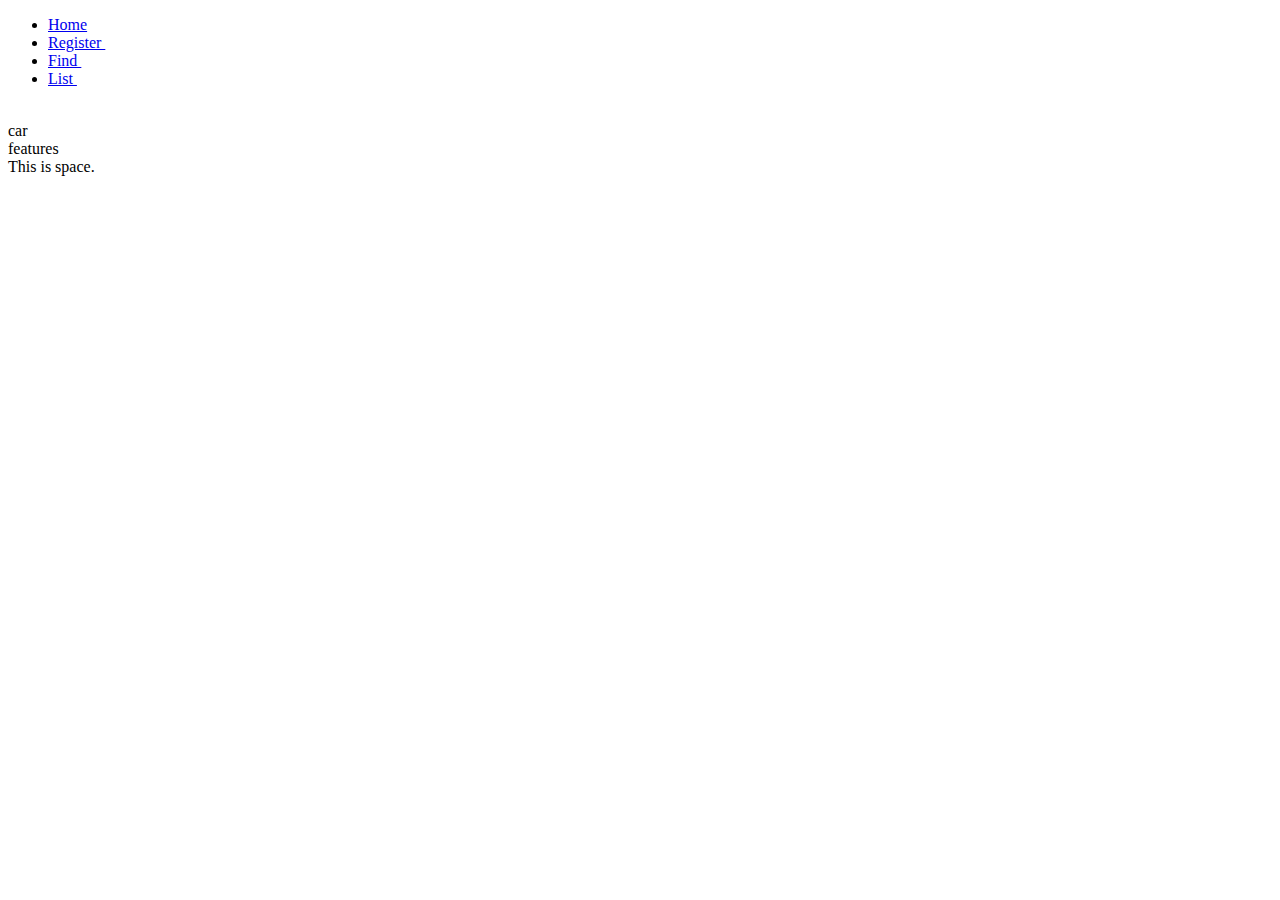
==== find.html @ a16cfc82 "First Commit" ====
<!DOCTYPE html>
<html lang="en">
<head>
    <meta charset="UTF-8">
    <meta name="viewport" content="width=device-width, initial-scale=1.0">
    <meta http-equiv="X-UA-Compatible" content="ie=edge">
    <title>Document</title>
    <link  rel="stylesheet" type="text/css" href="style.css">
    <link href="https://fonts.googleapis.com/css?family=Exo+2&display=swap" rel="stylesheet"> 
</head>
<header>
        <ul class="nav-block">
            <li class="nav-bar"><a href="website.html">Home</a></li>
            <li class="nav-bar"><a href="register.html">Register&nbsp</a></li>
            <li class="nav-bar"><a href="find.html">Find&nbsp</a></li>
            <li class="nav-bar"><a href="list.html">List&nbsp</a></li>
     </ul>
</header>  <br>
<body>
    <div class="center">     
     <div class="box">
        car
     </div>
     <div class="box">
        features
     </div>
     </div>
</body>
    <footer>
        This is space.
    </footer>
</html>
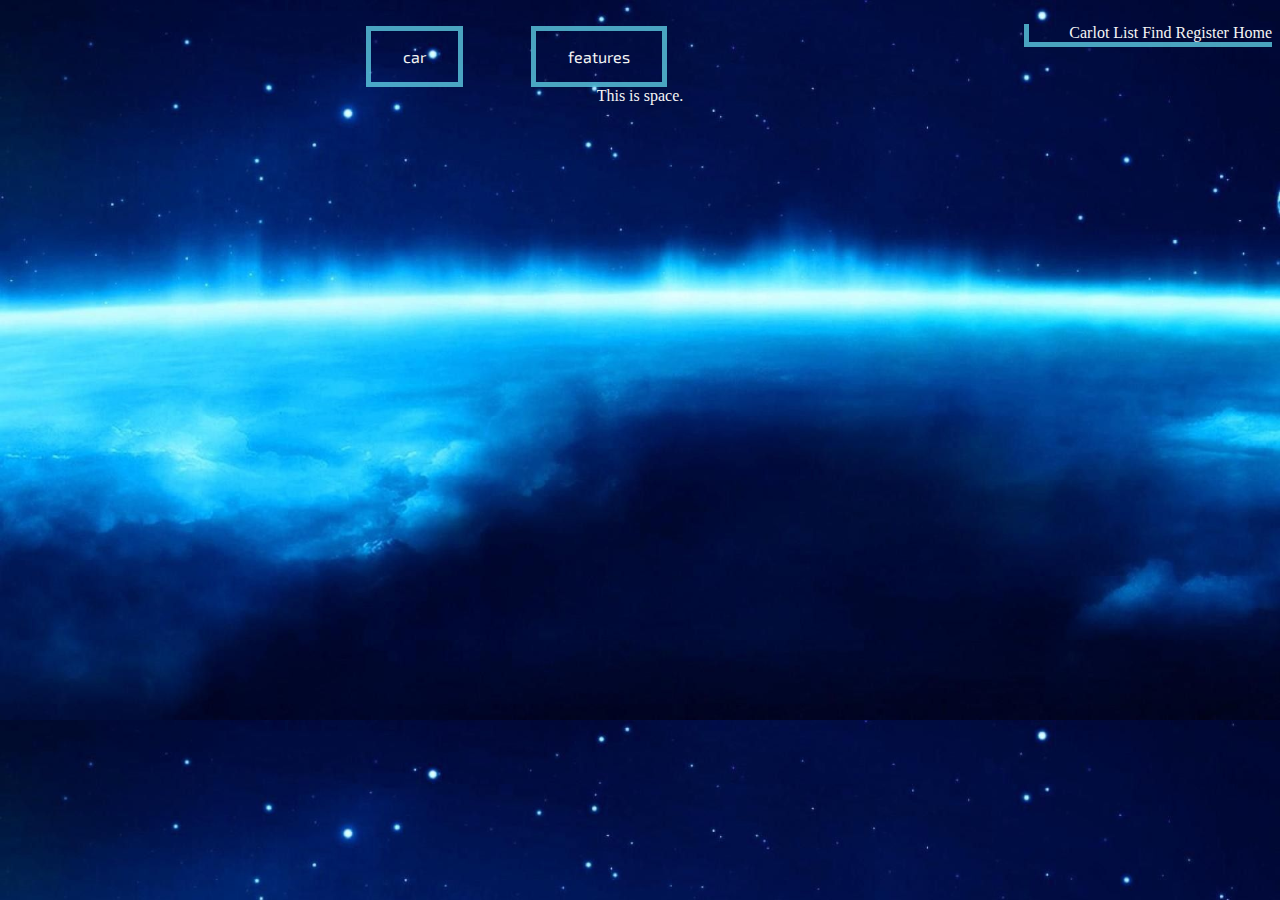
==== commit b088c0c2: "Updated index link" ====
--- a/find.html
+++ b/find.html
@@ -10,10 +10,11 @@
 </head>
 <header>
         <ul class="nav-block">
-            <li class="nav-bar"><a href="website.html">Home</a></li>
+            <li class="nav-bar"><a href="index.html">Home</a></li>
             <li class="nav-bar"><a href="register.html">Register&nbsp</a></li>
             <li class="nav-bar"><a href="find.html">Find&nbsp</a></li>
             <li class="nav-bar"><a href="list.html">List&nbsp</a></li>
+            <li class="nav-bar"><a href="carlot.html">Carlot&nbsp</a></li>
      </ul>
 </header>  <br>
 <body>
--- a/style.css
+++ b/style.css
@@ -0,0 +1,72 @@
+/* Selector {
+    Property:  value;
+} */
+.nav-block {
+    border-left: 5px solid rgba(96, 211, 231, 0.767);
+    border-bottom: 5px solid rgba(96, 211, 231, 0.767);
+    float: right;
+}
+.nav-bar {
+    display: inline-block;
+    text-align: right;
+    float: right;
+    
+}
+body {
+    clear: both;
+    background-image: url(392812.jpg); 
+    background-size: cover;
+}
+a {
+    color: whitesmoke;
+    text-decoration: none;
+}
+.credit {
+    color: whitesmoke;
+}
+h1 {
+    color:whitesmoke;
+    text-align: center;
+    border: 5px solid rgba(96, 211, 231, 0.767);
+    font-family: 'Exo 2', sans-serif;
+}
+p {
+    color:whitesmoke;
+}
+ul {
+    color: whitesmoke;
+}
+footer {
+    clear: both;
+    color: whitesmoke;
+    text-align: center;
+}
+.box    {
+    border: 5px solid rgba(96, 211, 231, 0.767);
+    color: whitesmoke;
+    display: inline-block;
+    padding: 1rem 2rem;
+    margin: 0rem 2rem;
+    font-size: 1rem;
+    font-family: 'Exo 2', sans-serif;
+}
+.center {
+    align-items: center;
+    text-align: center;
+}
+.container {
+    clear: both;
+    display: flex;
+    flex-wrap: wrap;
+    justify-content: center;
+}
+.container > img {
+    width: 10rem;
+    height: 8rem;
+    margin: 0.8rem;
+    transition: all 0.5s;
+}
+img:hover {
+    transform: scale(1.1);
+    cursor: pointer;
+}
